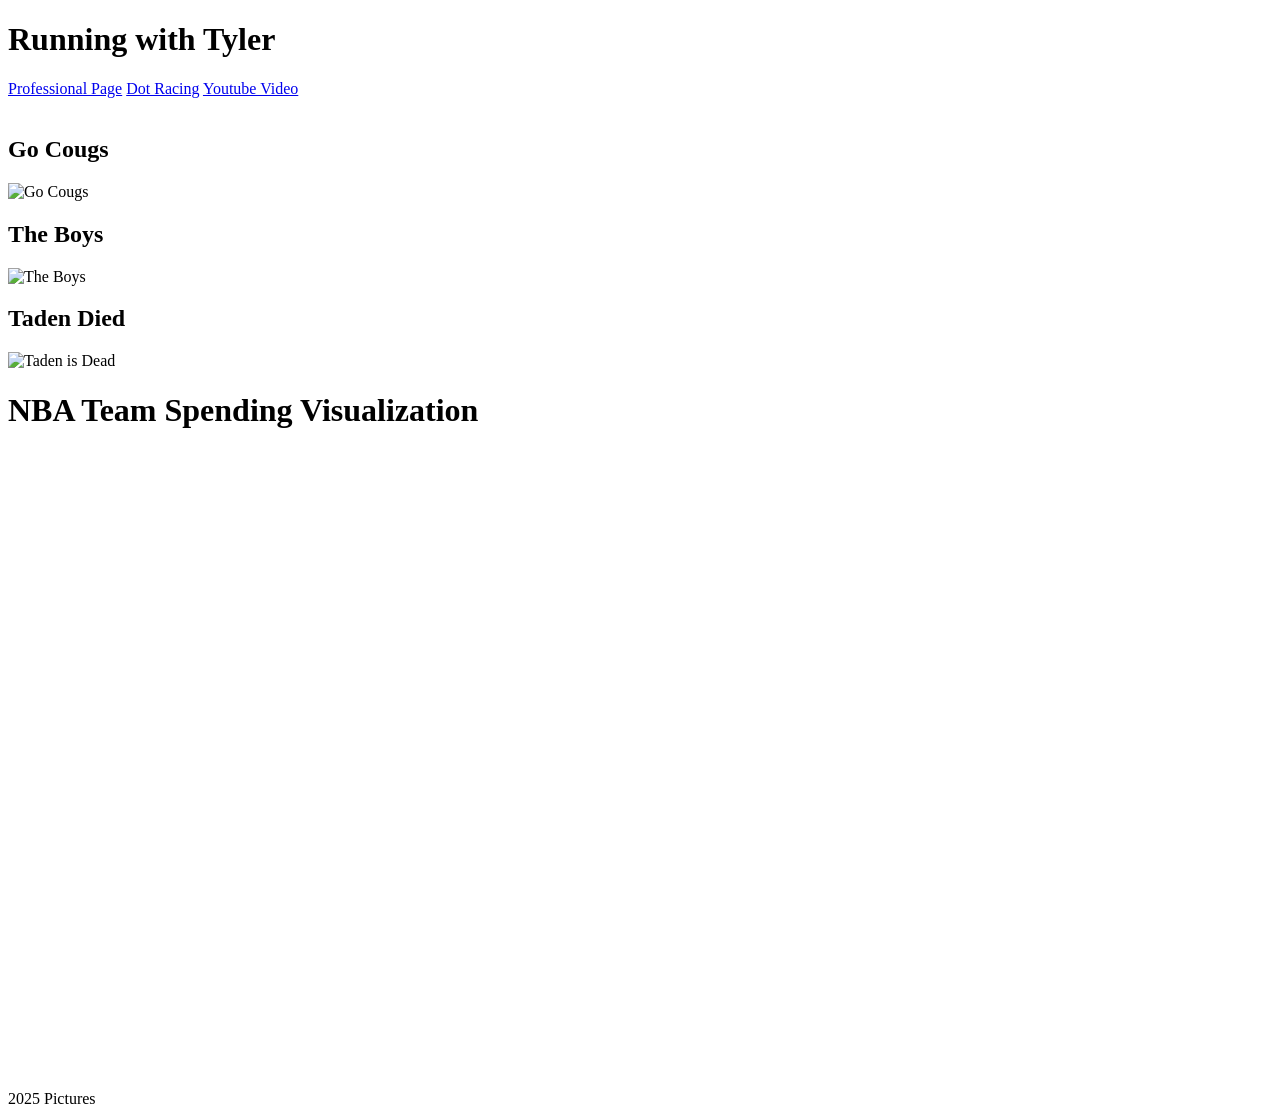
==== scratch.html @ 7dd1eb39 "Add files via upload" ====
<!DOCTYPE html>
<html lang="en">
<head>
    <meta charset="UTF-8">
    <meta name="viewport" content="width=device-width, initial-scale=1.0">
    <title>Document</title>
    <link rel="stylesheet" type="text/css" href= "css/scratch.css">
</head>
<body>
    <div class="common header">
        <h1>Running with Tyler</h1>
    </div>
    <nav>
        <a href="../index.html">Professional Page</a>
        <a href="webapp.html">Dot Racing</a>
        <a href="youtube.html">Youtube Video</a>
    </nav>
    <div class="common mainbody">
        <br>
        <h2>Go Cougs</h2>
        <img src="../images/goCougs.jpeg" alt="Go Cougs">
        <br>
        <h2> The Boys</h2>
        <img src="../images/is1.JPG" alt="The Boys">
        <br>
        <h2> Taden Died</h2>
        <img src="../images/riptaden.jpeg" alt="Taden is Dead">
        <h1>NBA Team Spending Visualization</h1>
<br><br>
    <iframe src="https://public.tableau.com/views/GlobalVulnerabilityIndex/GlobalVulnerabilityIndex?:language=en-US&:sid=&:redirect=auth&:display_count=n&:origin=viz_share_link" width="800" height="600" frameborder="0" scrolling="no"></iframe>

    </div>

    <div class="common footer">2025 Pictures</div>
</body>
</html>
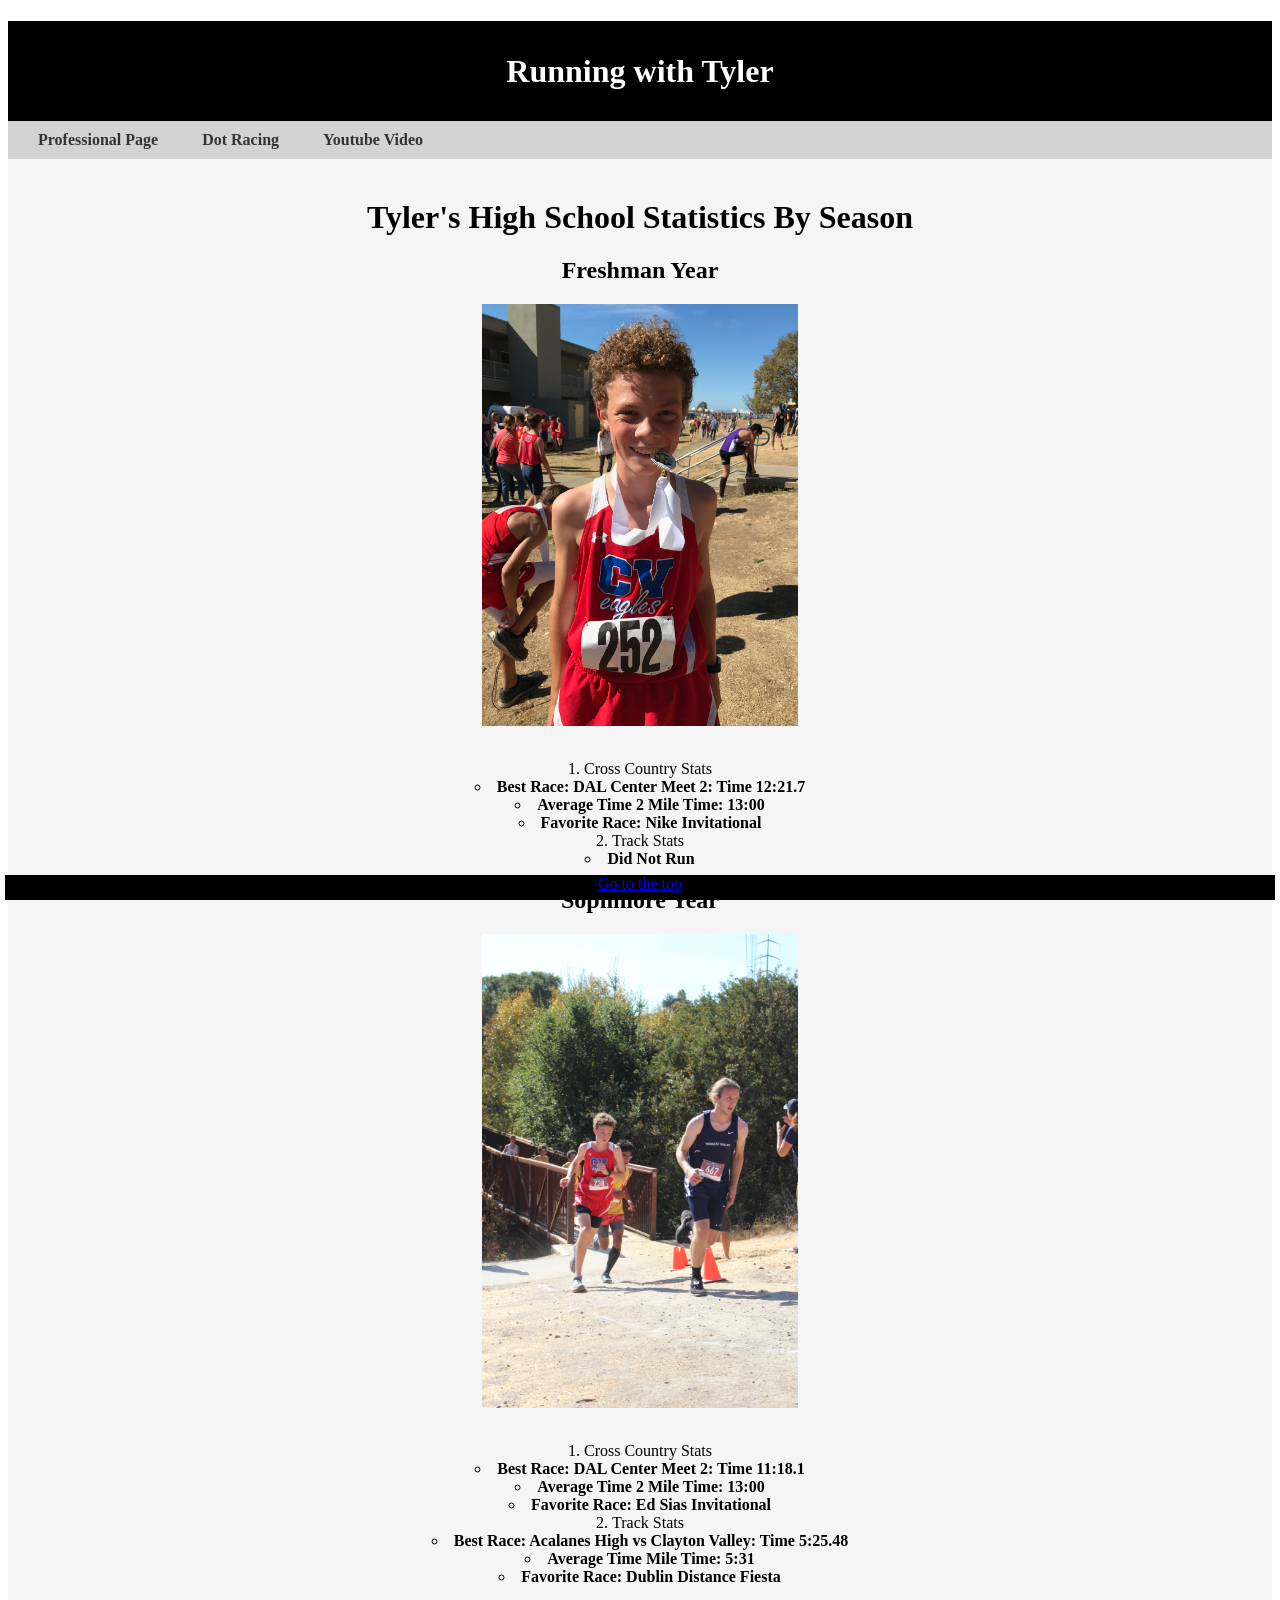
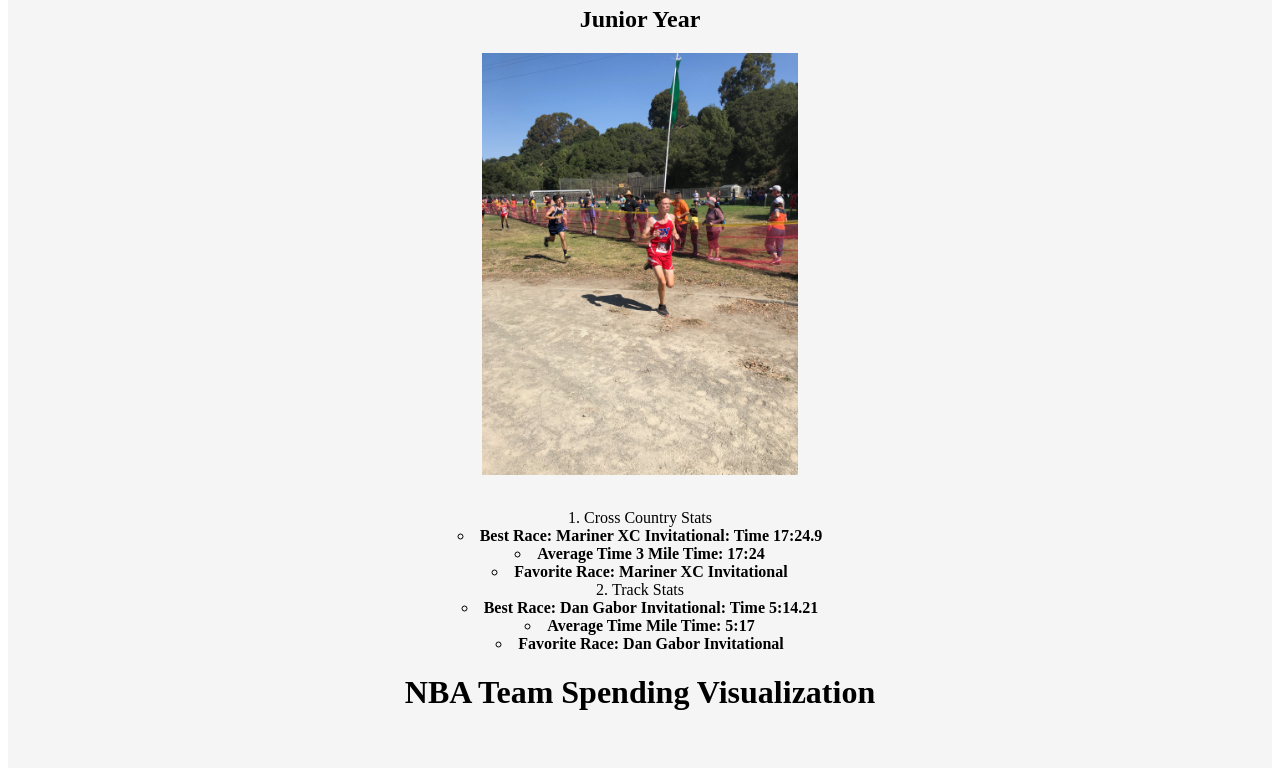
==== commit b7e71105: "Add files via upload" ====
--- a/scratch.html
+++ b/scratch.html
@@ -17,20 +17,64 @@
     </nav>
     <div class="common mainbody">
         <br>
-        <h2>Go Cougs</h2>
-        <img src="../images/goCougs.jpeg" alt="Go Cougs">
+        <h1> Tyler's High School Statistics By Season</h1>
+        <h2>Freshman Year</h2>
+        <img src="assets/img/Frehsman Year.JPG" alt="Frehsman Year">
         <br>
-        <h2> The Boys</h2>
-        <img src="../images/is1.JPG" alt="The Boys">
+        <ol>
+            <li> Cross Country Stats</li>
+            <ul>
+                <li>Best Race: DAL Center Meet 2: Time 12:21.7 </li>
+                <li> Average Time 2 Mile Time: 13:00</li>
+                <li> Favorite Race: Nike Invitational</li>
+            </ul>
+            <li>Track Stats</li>
+            <ul>
+                <li>Did Not Run </li>
+            </ul>
+        </ol>  
+        <h2> Sophmore Year</h2>
+        <img src="assets/img/Sophmore Year.JPG" alt="Sophmore Year">
         <br>
-        <h2> Taden Died</h2>
-        <img src="../images/riptaden.jpeg" alt="Taden is Dead">
+        <ol>
+            <li> Cross Country Stats</li>
+            <ul>
+                <li>Best Race: DAL Center Meet 2: Time 11:18.1 </li>
+                <li> Average Time 2 Mile Time: 13:00</li>
+                <li> Favorite Race: Ed Sias Invitational</li>
+            </ul>
+            <li>Track Stats</li>
+            <ul>
+                <li>Best Race: Acalanes High vs Clayton Valley: Time 5:25.48 </li>
+                <li> Average Time Mile Time: 5:31</li>
+                <li> Favorite Race: Dublin Distance Fiesta</li>
+            </ul>
+        </ol>
+        <h2> Junior Year</h2>
+        <img src="assets/img/Junior Year.jpeg" alt="Junior Year">
+        <br>
+        <ol>
+            <li> Cross Country Stats</li>
+            <ul>
+                <li>Best Race: Mariner XC Invitational: Time 17:24.9 </li>
+                <li> Average Time 3 Mile Time: 17:24</li>
+                <li> Favorite Race: Mariner XC Invitational</li>
+            </ul>
+            <li>Track Stats</li>
+            <ul>
+                <li>Best Race: Dan Gabor Invitational: Time 5:14.21 </li>
+                <li> Average Time Mile Time: 5:17</li>
+                <li> Favorite Race: Dan Gabor Invitational</li>
+            </ul>
+        </ol>
         <h1>NBA Team Spending Visualization</h1>
 <br><br>
-    <iframe src="https://public.tableau.com/views/GlobalVulnerabilityIndex/GlobalVulnerabilityIndex?:language=en-US&:sid=&:redirect=auth&:display_count=n&:origin=viz_share_link" width="800" height="600" frameborder="0" scrolling="no"></iframe>
 
+<div class='tableauPlaceholder' id='viz1744834168490' style='position: relative'><noscript><a href='#'><img alt='RUNNING FOR OLYMPIC GOLD ' src='https:&#47;&#47;public.tableau.com&#47;static&#47;images&#47;Ru&#47;RunningforOlympicGold&#47;RunningforOlympicGold&#47;1_rss.png' style='border: none' /></a></noscript><object class='tableauViz'  style='display:none;'><param name='host_url' value='https%3A%2F%2Fpublic.tableau.com%2F' /> <param name='embed_code_version' value='3' /> <param name='site_root' value='' /><param name='name' value='RunningforOlympicGold&#47;RunningforOlympicGold' /><param name='tabs' value='no' /><param name='toolbar' value='yes' /><param name='static_image' value='https:&#47;&#47;public.tableau.com&#47;static&#47;images&#47;Ru&#47;RunningforOlympicGold&#47;RunningforOlympicGold&#47;1.png' /> <param name='animate_transition' value='yes' /><param name='display_static_image' value='yes' /><param name='display_spinner' value='yes' /><param name='display_overlay' value='yes' /><param name='display_count' value='yes' /><param name='language' value='en-US' /></object></div>                <script type='text/javascript'>                    var divElement = document.getElementById('viz1744834168490');                    var vizElement = divElement.getElementsByTagName('object')[0];                    vizElement.style.width='1250px';vizElement.style.height='927px';                    var scriptElement = document.createElement('script');                    scriptElement.src = 'https://public.tableau.com/javascripts/api/viz_v1.js';                    vizElement.parentNode.insertBefore(scriptElement, vizElement);                </script>
     </div>
 
-    <div class="common footer">2025 Pictures</div>
+    <div class="common footer">
+        <a href="#top"> Go to the top</a> 
+        </div>
 </body>
 </html>
--- a/css/scratch.css
+++ b/css/scratch.css
@@ -0,0 +1,63 @@
+.common {
+    text-align: center;
+    font-family:'Times New Roman', Times, serif
+}
+
+.header {
+    background-color: black;
+    color: white;
+    height: 100px;
+    line-height: 100px;
+}
+
+.mainbody {
+    background-color: whitesmoke;
+}
+
+.footer {
+    position:fixed;
+    background-color: black;
+    color:white;
+    bottom: 0px;
+    left: 5px;
+    right: 5px;
+    height: 25px;
+    line-break: 25px;
+}
+
+img{
+    display: block;
+    width: 25%;
+    margin-left: auto;
+    margin-right: auto;
+}
+
+nav {
+    background-color: lightgray;
+    padding:10px;
+    overflow: hidden;
+}
+
+nav a {
+    color:#333;
+    text-decoration: none;
+    padding:20px;
+    font-weight: bold;
+}
+
+nav a:hover{
+    background-color: #ccc;
+}
+
+ol {
+    list-style-position: inside; /* Moves the number inside the <li> block */
+    padding-left: 0; /* Optional: removes default padding */
+    text-align: center; /* Centers the text and the number */
+}
+
+ul {
+    font-weight: bold;
+    list-style-position: inside; /* Moves the number inside the <li> block */
+    padding-left: 0; /* Optional: removes default padding */
+    text-align: center; /* Centers the text and the number */
+}
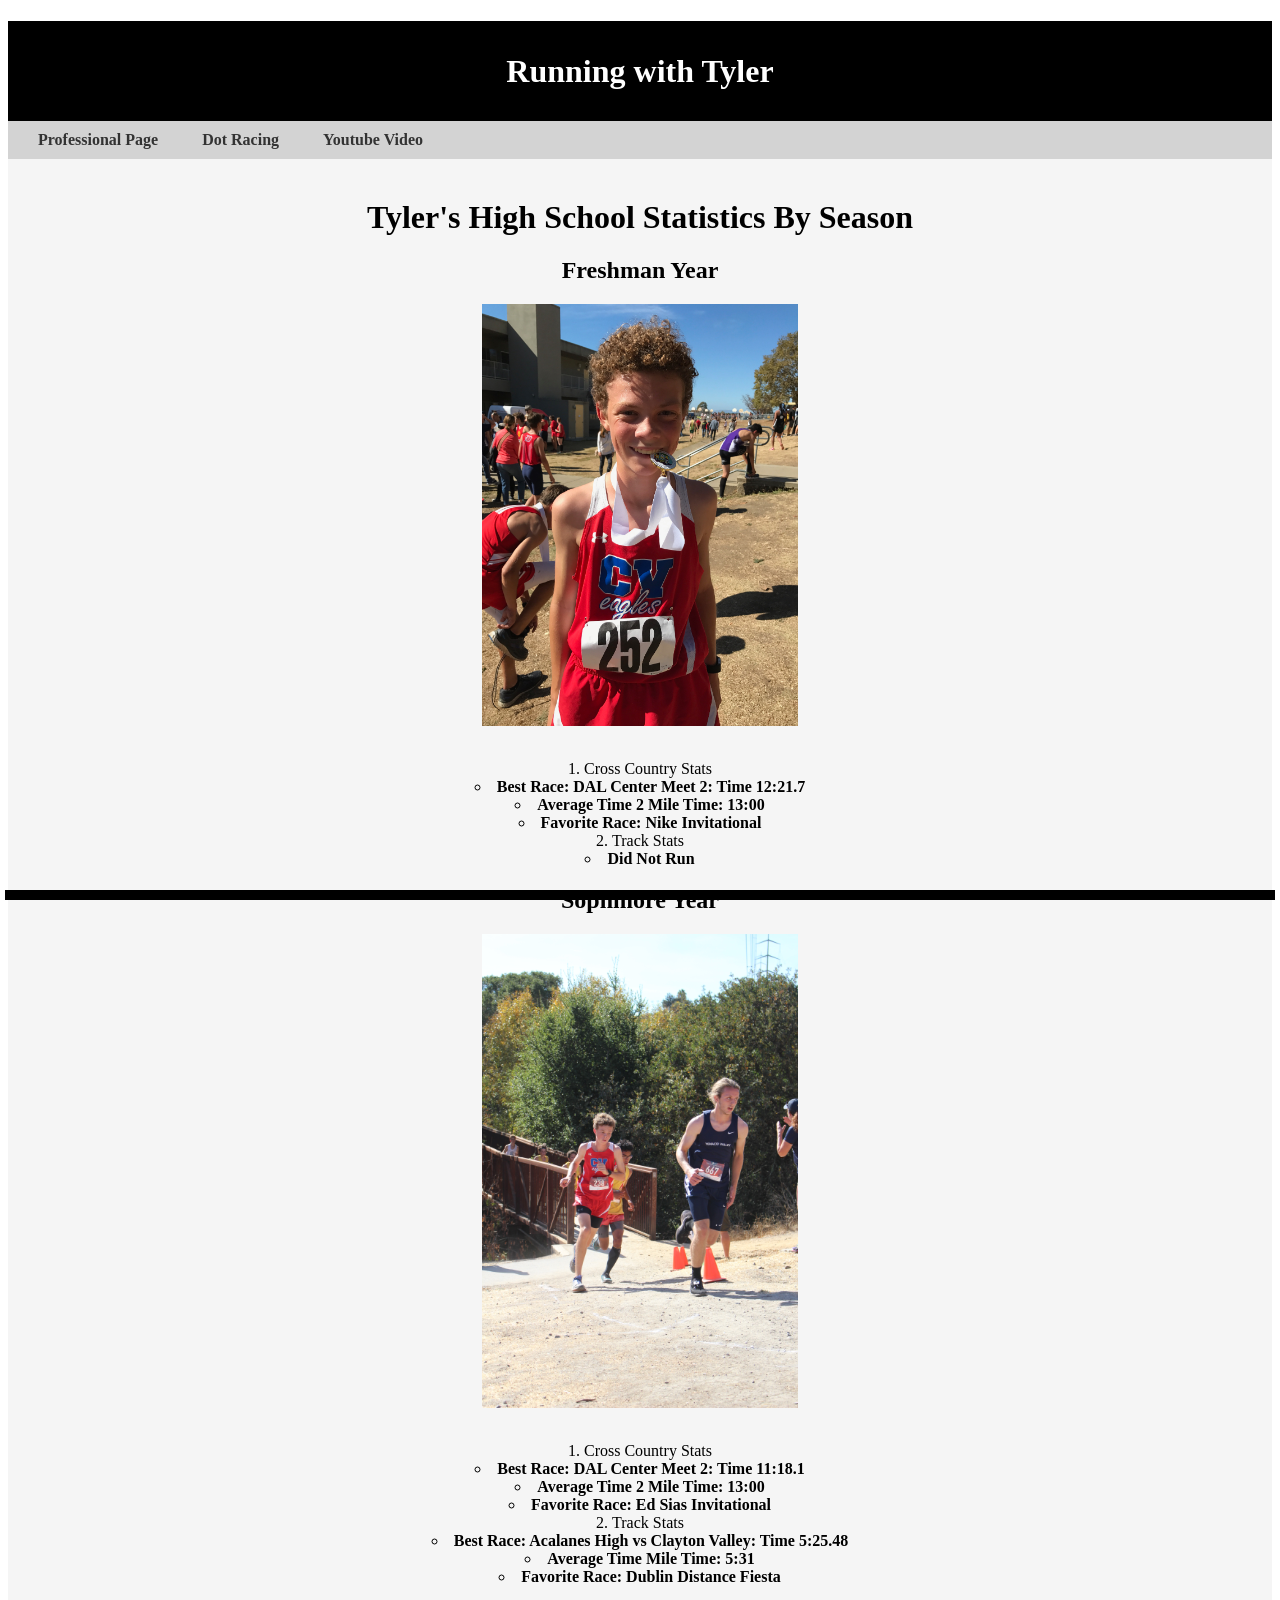
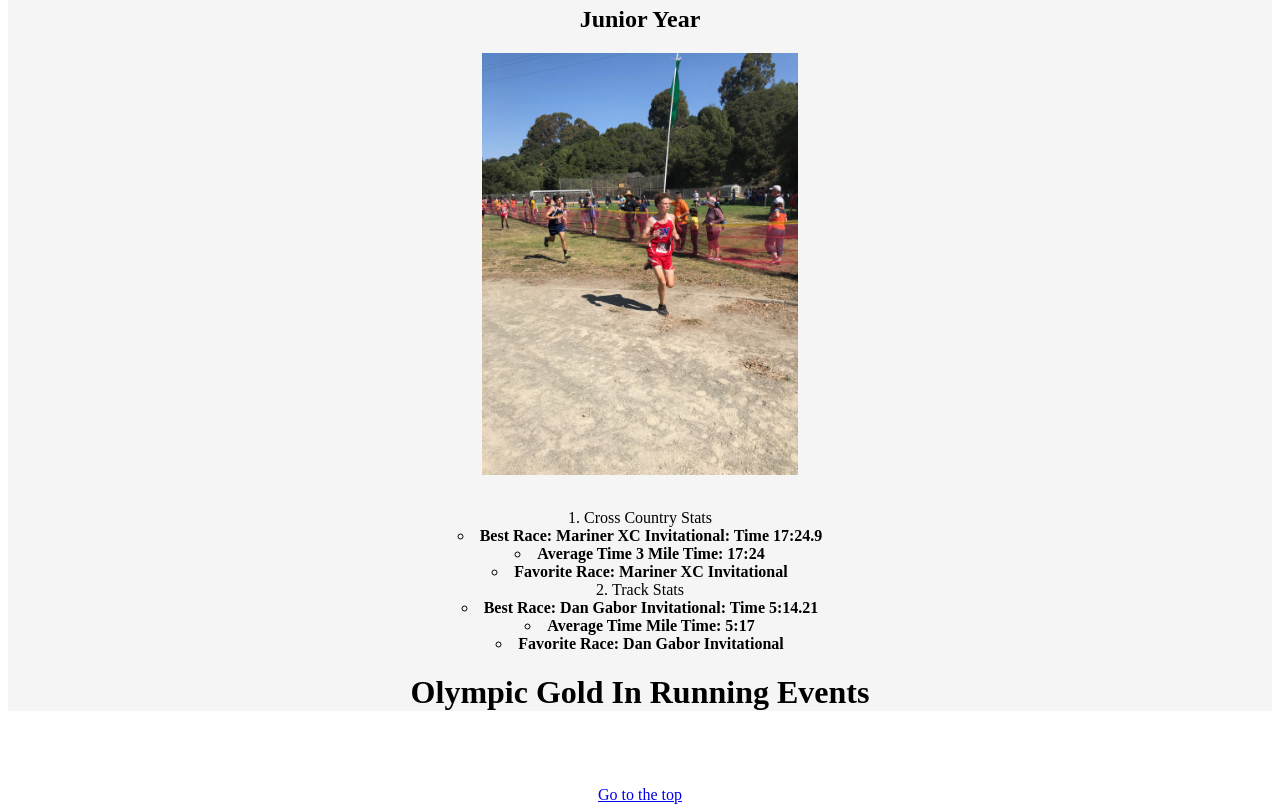
==== commit 328d4e86: "Add files via upload" ====
--- a/scratch.html
+++ b/scratch.html
@@ -67,14 +67,18 @@
                 <li> Favorite Race: Dan Gabor Invitational</li>
             </ul>
         </ol>
-        <h1>NBA Team Spending Visualization</h1>
-<br><br>
-
+        <h1>Olympic Gold In Running Events</h1>
 <div class='tableauPlaceholder' id='viz1744834168490' style='position: relative'><noscript><a href='#'><img alt='RUNNING FOR OLYMPIC GOLD ' src='https:&#47;&#47;public.tableau.com&#47;static&#47;images&#47;Ru&#47;RunningforOlympicGold&#47;RunningforOlympicGold&#47;1_rss.png' style='border: none' /></a></noscript><object class='tableauViz'  style='display:none;'><param name='host_url' value='https%3A%2F%2Fpublic.tableau.com%2F' /> <param name='embed_code_version' value='3' /> <param name='site_root' value='' /><param name='name' value='RunningforOlympicGold&#47;RunningforOlympicGold' /><param name='tabs' value='no' /><param name='toolbar' value='yes' /><param name='static_image' value='https:&#47;&#47;public.tableau.com&#47;static&#47;images&#47;Ru&#47;RunningforOlympicGold&#47;RunningforOlympicGold&#47;1.png' /> <param name='animate_transition' value='yes' /><param name='display_static_image' value='yes' /><param name='display_spinner' value='yes' /><param name='display_overlay' value='yes' /><param name='display_count' value='yes' /><param name='language' value='en-US' /></object></div>                <script type='text/javascript'>                    var divElement = document.getElementById('viz1744834168490');                    var vizElement = divElement.getElementsByTagName('object')[0];                    vizElement.style.width='1250px';vizElement.style.height='927px';                    var scriptElement = document.createElement('script');                    scriptElement.src = 'https://public.tableau.com/javascripts/api/viz_v1.js';                    vizElement.parentNode.insertBefore(scriptElement, vizElement);                </script>
     </div>
 
+    <br> <br> <br>
+    
+    <div class="anchor">
+        <a href="#top">Go to the top</a> 
+    </div>
+    
     <div class="common footer">
-        <a href="#top"> Go to the top</a> 
+    
         </div>
 </body>
 </html>
--- a/css/scratch.css
+++ b/css/scratch.css
@@ -21,8 +21,12 @@
     bottom: 0px;
     left: 5px;
     right: 5px;
-    height: 25px;
-    line-break: 25px;
+    height: 10px;
+    line-break: 10px;
+}
+
+.anchor {
+    text-align: center;
 }
 
 img{
